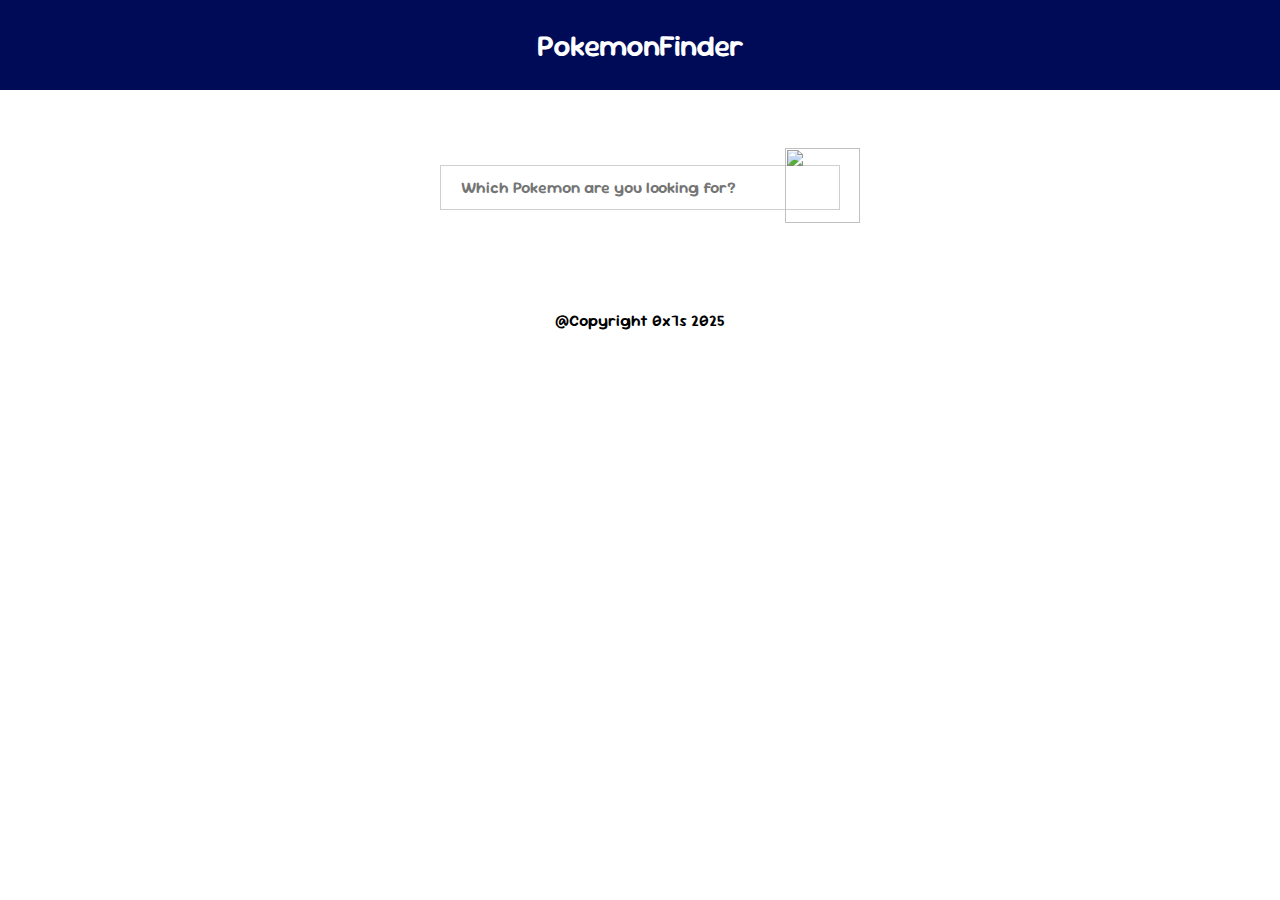
==== PokemonFinder/pages/type.html @ 427284ee "Add PokemonFinder application by name" ====
<!DOCTYPE html>
<html lang="en">
<head>
    <meta charset="UTF-8">
    <meta name="viewport" content="width=device-width, initial-scale=1.0">
    <link rel="stylesheet" href="../index.css">
    <title>Pokemon by - Type</title>
</head>
<body>
    <div class="container">
        <div class="navBar">
            <a class="logo" href="../index.html">PokemonFinder</a>
        </div>
        <div class="search-container">
            <input type="text" id="search-bar" placeholder="Which Pokemon are you looking for?">
            <a href="#"><img class="search-icon" src="http://www.endlessicons.com/wp-content/uploads/2012/12/search-icon.png"></a>
        </div>
        <div class="show-items">
           
        </div>  
        <div class="sign">
          <p>@Copyright 0x7s 2025</p>
        </div>
      </div>
</body>
</html>
---- PokemonFinder/index.css ----
@import url('https://fonts.googleapis.com/css2?family=Sour+Gummy:ital,wght@0,100..900;1,100..900&display=swap');


*{
    margin: 0px;
    padding: 0px;
    box-sizing: border-box;
    font-family: "Sour Gummy", sans-serif;
    font-optical-sizing: auto;
    font-weight: 600;
    font-style: normal;
    font-variation-settings:
        "wdth" 100;
}
* a{
    text-decoration: none;
}
.container{
    height: 100dvh;
    width: 100dvw;
    background-color: white;
}
.navBar{    
    height: 10vh;
    width: 100%;
    background-color: #000B58;
    display: flex;
    align-items: center;
    justify-content: space-evenly;

}
.navBar a{
    text-decoration: none;
    color: #fff;
    font-size: 20px;
}
.logo{
    font-size: 30px !important;
}
.main{
    height: 85vh;
    display: flex;
    justify-content: space-evenly;
    color: white;
    align-items: center;   
}
.main a{
    color:#ffffff;
}
.card{
     font-size: 30px;
     padding: 10px 30px;
     background-color: #0c325b;
     border-radius: 10px;
}
.sign{
    margin-top: 100px;
    height: 5vh;
    color: black;
    display: flex;
    justify-content: center;
}
/*
Search button
*/
.search-container{
    padding-top: 75px;
    width: 400px;
    display: block;
    margin: 0 auto;
  }
  
input#search-bar{
    margin: 0 auto;
    width: 100%;
    height: 45px;
    padding: 0 20px;
    font-size: 1rem;
    border: 1px solid #D0CFCE;
    outline: none;
    &:focus{
      border: 1px solid #008ABF;
      transition: 0.35s ease;
      color: #008ABF;
      &::-webkit-input-placeholder{
        transition: opacity 0.45s ease; 
          opacity: 0;
       }
      &::-moz-placeholder {
        transition: opacity 0.45s ease; 
          opacity: 0;
       }
      &:-ms-placeholder {
       transition: opacity 0.45s ease; 
         opacity: 0;
       }    
     }
}
  
.search-icon{
    position: relative;
    float: right;
    width: 75px;
    height: 75px;
    top: -62px;
    right: -20px;
}
  


/*  Pokemon Css */
.pokemon-container{
    width: 100%;
	display: flex;
	flex-direction: column;
	align-items: center;
	justify-content: center;
	font-family: 'Lato';
	margin: 0;
}
.pokemon-wrapper{
	display: flex;
	flex-wrap: wrap;
	align-items: space-between;
	justify-content: center;
	margin: 0 auto;
	max-width: 1200px;
}
.pokemon {
	background-color: #eee;
	border-radius: 20px;
	box-shadow: 0 3px 15px rgba(100, 100, 100, 0.5);
	margin: 10px;
	padding: 20px;
	text-align: center;
}

.pokemon .img-container {
	background-color: rgba(255, 255, 255, 0.6);
	border-radius: 50%;
	width: 120px;
	height: 120px;
	text-align: center;
}

.pokemon .img-container img {
	margin-top: 20px;
	max-width: 90%;
}

.pokemon .info {
	margin-top: 20px;
}

.pokemon .number {
	background-color: rgba(0, 0, 0, 0.1);
	border-radius: 10px;
	font-size: 0.8em;
	padding: 5px 10px;
}

.pokemon .name {
	margin: 15px 0 7px;
	letter-spacing: 1px;
}
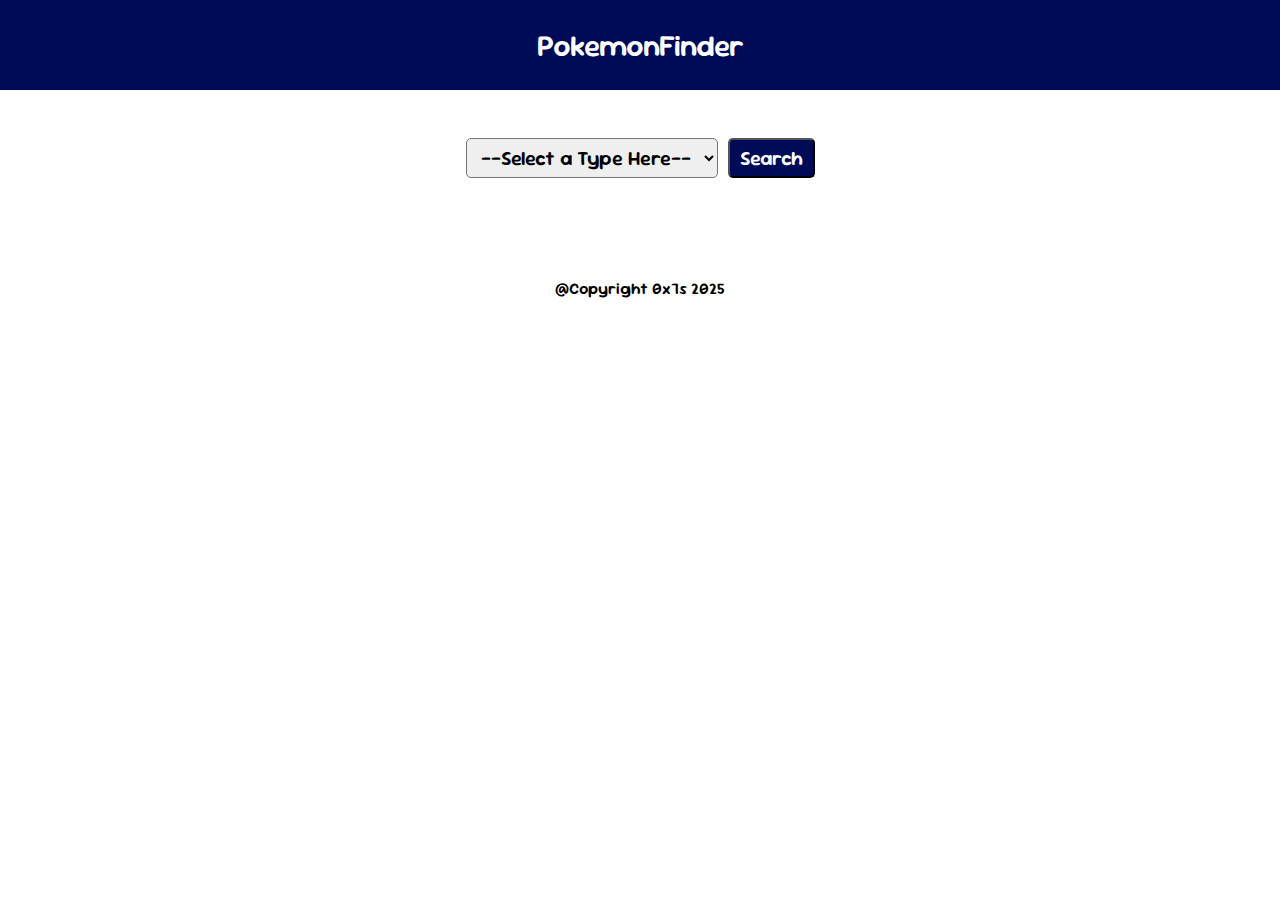
==== commit c216ed87: "Add Othre to functionality(Search By  type and Search by genration) to PokemonFinder appliaction" ====
--- a/PokemonFinder/pages/type.html
+++ b/PokemonFinder/pages/type.html
@@ -11,16 +11,25 @@
         <div class="navBar">
             <a class="logo" href="../index.html">PokemonFinder</a>
         </div>
-        <div class="search-container">
-            <input type="text" id="search-bar" placeholder="Which Pokemon are you looking for?">
-            <a href="#"><img class="search-icon" src="http://www.endlessicons.com/wp-content/uploads/2012/12/search-icon.png"></a>
+        <div class="gen-container"> 
+            <select name="Generation" class="select-option" id="select">
+                <option value="" default>--Select a Type Here--</option>
+            </select>
+            <button class="search-btn">Search</button>
         </div>
-        <div class="show-items">
-           
-        </div>  
+        <div class="pokemon-container">
+            <div class="show-list pokemon-wrapper">
+            </div>
+        </div>
+        <div class="pokemon-container">
+            <div class="show-list pokemon-wrapper">
+            </div>
+        </div>
         <div class="sign">
           <p>@Copyright 0x7s 2025</p>
         </div>
       </div>
+
+      <script type="module" src="type.js"></script>
 </body>
 </html>--- a/PokemonFinder/index.css
+++ b/PokemonFinder/index.css
@@ -16,7 +16,7 @@
     text-decoration: none;
 }
 .container{
-    height: 100dvh;
+    height: auto;
     width: 100dvw;
     background-color: white;
 }
@@ -164,6 +164,41 @@
 	letter-spacing: 1px;
 }
 
-
-
-
+.error{
+    color: red;
+}
+
+
+
+/*
+Generation Continer CSS
+*/
+
+.gen-container{
+    padding-top: 3rem;
+    display: flex;
+    align-content: center;
+    justify-content: center;
+    gap: 10px;
+}
+
+.select-option{
+    font-size: 20px;
+    padding: 5px 10px;
+    border-radius: 5px;
+    
+}
+.search-btn{
+    font-size: 20px;
+    background-color: #000B58;
+    color: white;
+    padding: 5px 10px;
+    border-radius: 5px;
+    cursor: pointer;
+}
+.search-btn:hover{
+    background-color: #000B58;
+    color: white;
+    outline: none;
+}
+
